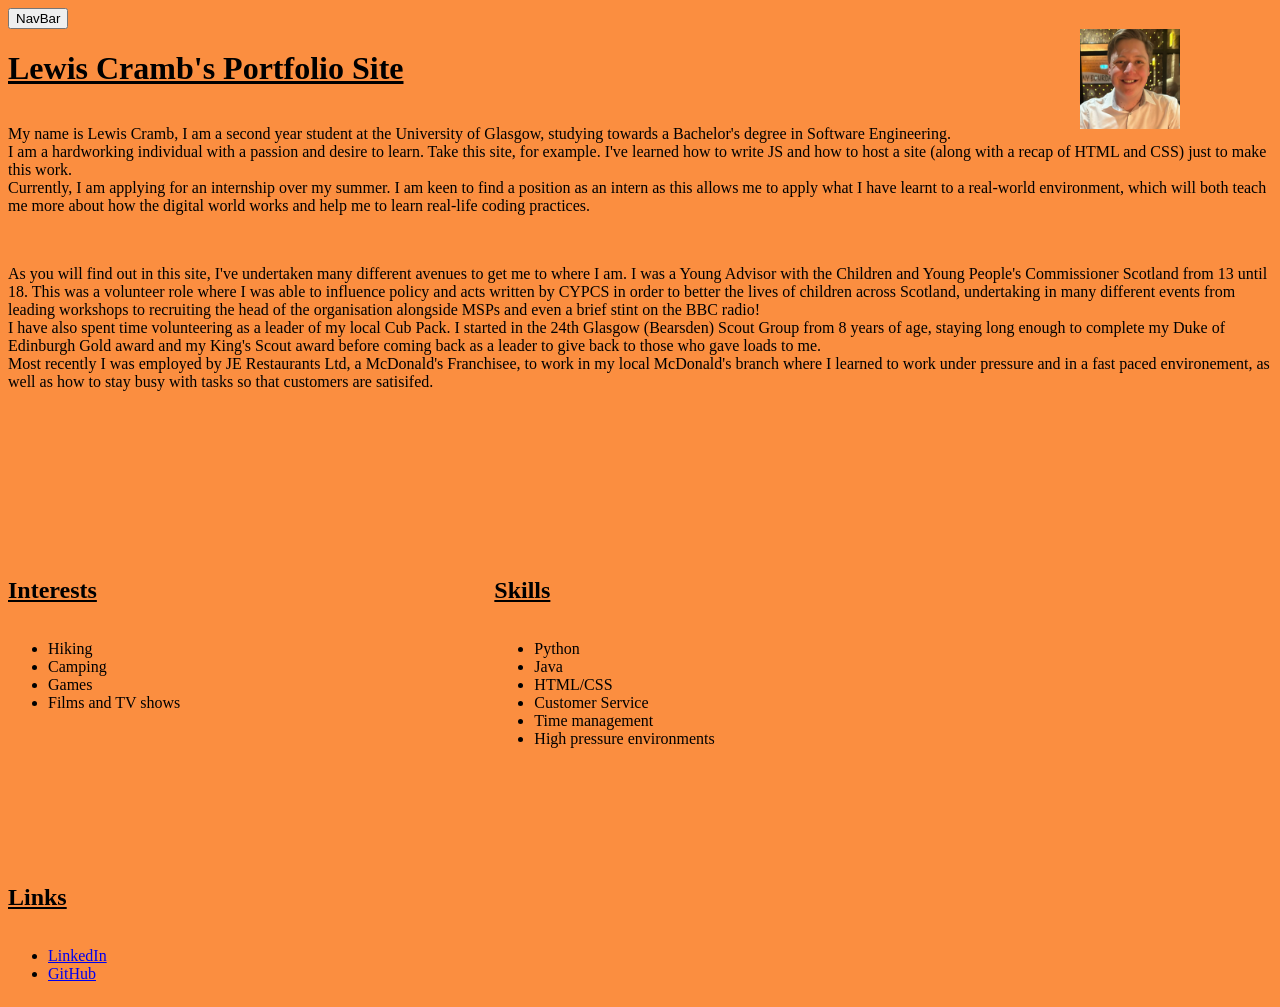
==== index.html @ 7de245ab "Projects.html" ====
<!DOCTYPE html>
<html>
    <head>
        <title>Lewis Cramb's Portfolio</title>
        <link rel="stylesheet" href="CSS/style.css">
    </head>
    <body>
        <nav onclick="toggleNav(event)">
        <button id="nav-bttn" onclick="navbar(event)">NavBar</button>
            <div id="nav-bar">
                <a href="index.html">Home</a> <br /> <br />
                <a href="HTML/projects.html">Projects</a> <br /> <br />
                <a href="HTML/education.html">Education</a> <br /> <br />
                <a href="HTML/experience.html">Experience</a>
            </div>
        </nav>

        <main>
            <div id="nav-clear" onclick="navClear()">
                <div class="topOfPage">
                    <h1 class="underlined">Lewis Cramb's Portfolio Site</h1>
                    <img id="selfImg" src="Images/meImg.png" alt="Image of myself"/>
                </div>

                <div id="infoDump">
                    <p> <!-- intro para -->
                        My name is Lewis Cramb, I am a second year student at the University of Glasgow, studying towards a Bachelor's degree in Software Engineering.<br />
                        I am a hardworking individual with a passion and desire to learn. Take this site, for example. I've learned how to write JS and how to host a site (along with a recap of HTML and CSS) just to make this work. <br />
                        Currently, I am applying for an internship over my summer. I am keen to find a position as an intern as this allows me to apply what I have learnt to a real-world environment, which will both teach me more about how the digital world works and help me to learn real-life coding practices.
                    </p>
                    <br />
                    <p> <!-- site recap para -->
                        As you will find out in this site, I've undertaken many different avenues to get me to where I am. I  was a Young Advisor with the Children and Young People's Commissioner Scotland from 13 until 18. This was a volunteer role where I was able to influence policy and acts written by CYPCS in order to better the lives of children across Scotland, undertaking in many different events from leading workshops to recruiting the head of the organisation alongside MSPs and even a brief stint on the BBC radio!
                        <br />I have also spent time volunteering as a leader of my local Cub Pack. I started in the 24th Glasgow (Bearsden) Scout Group from 8 years of age, staying long enough to complete my Duke of Edinburgh Gold award and my King's Scout award before coming back as a leader to give back to those who gave loads to me.
                        <br />Most recently I was employed by JE Restaurants Ltd, a McDonald's Franchisee, to work in my local McDonald's branch where I learned to work under pressure and in a fast paced environement, as well as how to stay busy with tasks so that customers are satisifed. 
                    </p>
                </div>

                <div id="bulletLists">
                    <div class="lst">
                        <h2 class="underlined">Interests</h2>
                        <ul>
                            <li>Hiking</li>
                            <li>Camping</li>
                            <li>Games</li>
                            <li>Films and TV shows</li>
                        </ul>
                    </div>
                    <div class="lst">
                        <h2 class="underlined">Skills</h2>
                        <ul>
                            <li>Python</li>
                            <li>Java</li>
                            <li>HTML/CSS</li>
                            <li>Customer Service</li>
                            <li>Time management</li>
                            <li>High pressure environments</li>
                        </ul>
                    </div>
                    <div class="lst">
                        <h2 class="underlined">Links</h2>
                        <ul>
                            <li><a href="https://www.linkedin.com/in/lewis-cramb/" target="_blank">LinkedIn</a></li>
                            <li><a href="https://www.github.com/lewis-cramb" target="blank">GitHub</a></li>
                        </ul>
                    </div>
                </div>
            </div>
        </main>

        <script src="JS/script.js"></script>
    </body>
</html>
---- CSS/style.css ----
/* tags */

body{
    background-color:rgb(251, 142, 64);
}

h1{
    float:left ;
    display:inline ;
}

/* ids (#) */

#nav-bttn{
    display:inline ;
}

#nav-bar{
    display:none ;
    margin-left:45% ;
    margin-top:300px ;
    position:absolute ;
    z-index:1000 ;
}

#nav-clear {
    position: relative;
    z-index: 500;
}
#nav-bar a:hover {
    background-color:rgba(89, 155, 242, 0.711) ;
}

#bulletLists{ /* This is just for the div for positioning of all lists at once */
    margin-top:50px;
    display:inline-block ;
}

#selfImg{
    position:fixed ;
    height:100px ;
    width:100px ;
    float:right ;
    right:100px ;
}


/* classes (.) */

.topOfPage{
    display:inline-flex ;
}

.underlined{ /* this just makes sure everything is underlined if that is the only rule */
    text-decoration:underline ;
}

.lst{ /* this is for all lists, hence class */
    display:inline-grid ;
    margin-right:310px ;
    margin-top:100px ;
}
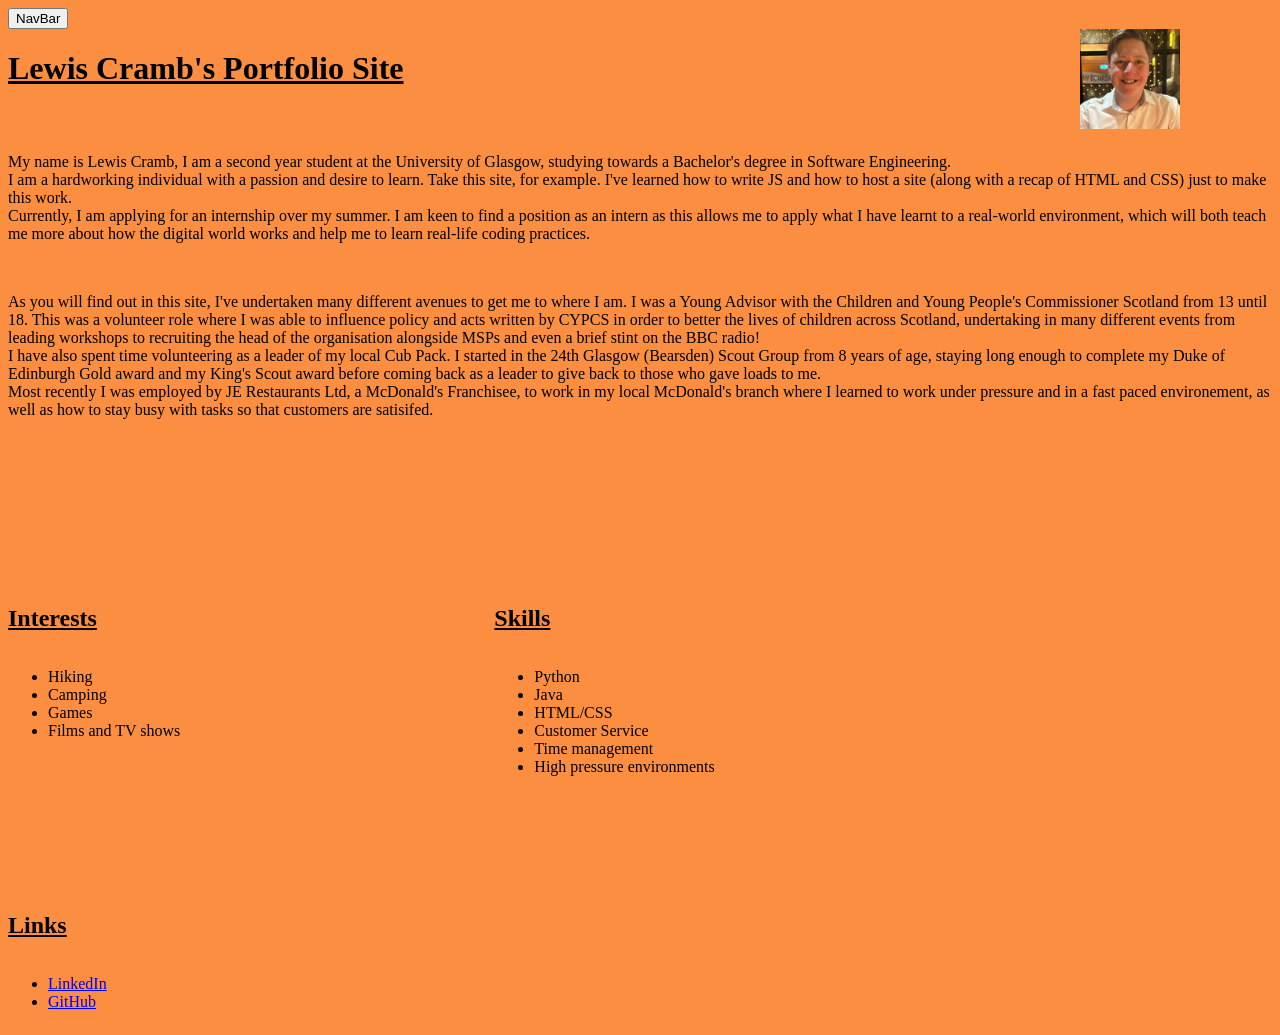
==== commit a70f4e4b: "Refactoring site" ====
--- a/index.html
+++ b/index.html
@@ -68,6 +68,6 @@
             </div>
         </main>
 
-        <script src="JS/script.js"></script>
+        <script src="JS/nav.js"></script>
     </body>
 </html>
--- a/CSS/style.css
+++ b/CSS/style.css
@@ -1,3 +1,5 @@
+/* This CSS file will contain stuff needed for the background and the nav bar */
+
 /* tags */
 
 body{
@@ -7,7 +9,20 @@
 h1{
     float:left ;
     display:inline ;
+    margin-bottom:50px ;
 }
+
+img{
+    width:300px ;
+    height:200px ;
+}
+
+h4{
+    font-weight: normal;
+}
+/* Descendant Selectors /Multi-tags */
+
+
 
 /* ids (#) */
 
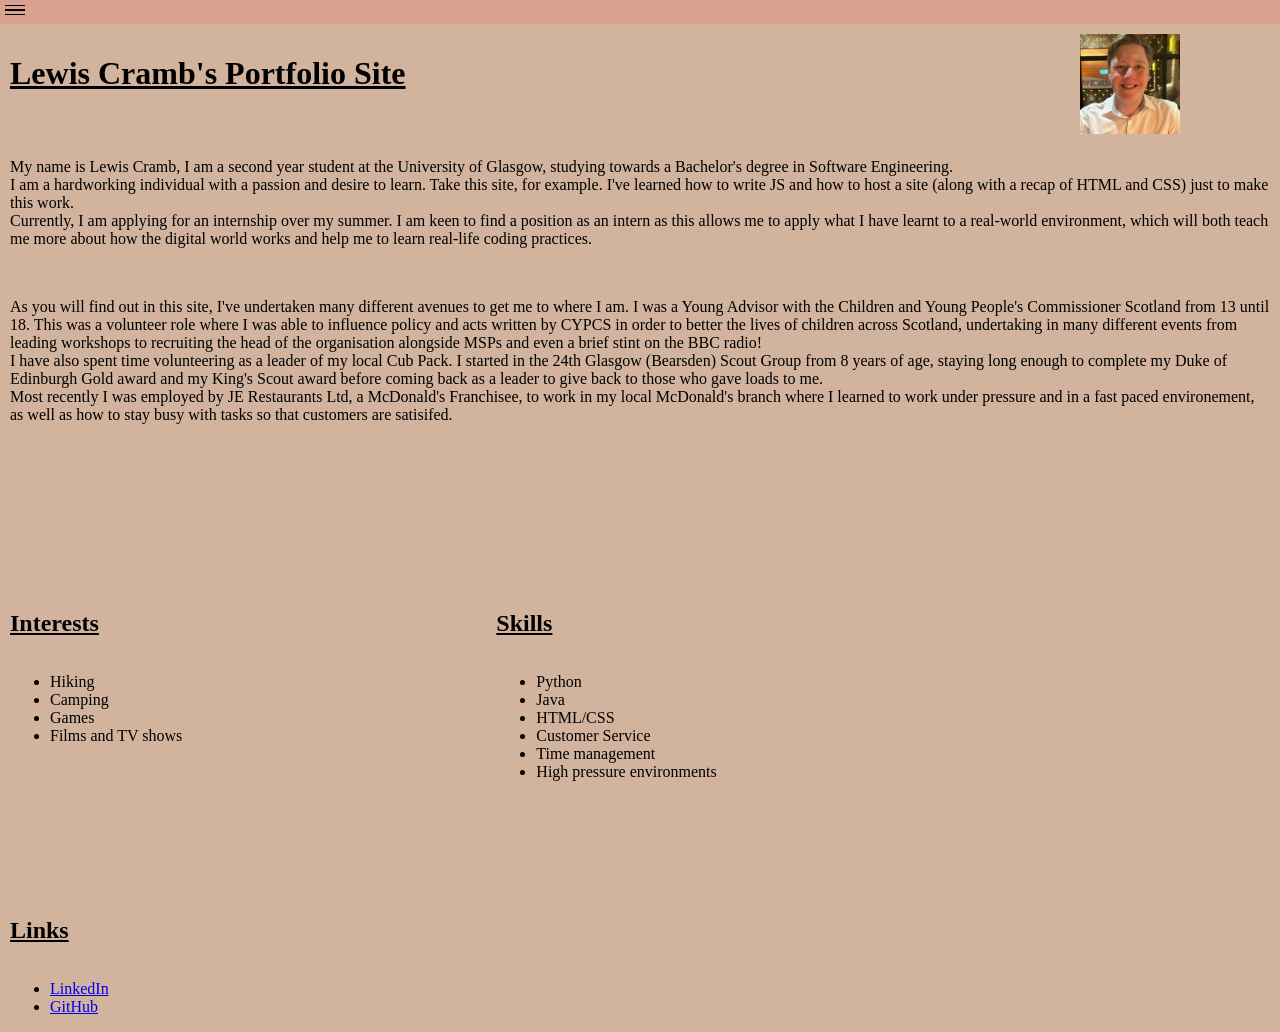
==== commit 8602a260: "Fix - CSS change" ====
--- a/index.html
+++ b/index.html
@@ -6,7 +6,12 @@
     </head>
     <body>
         <nav onclick="toggleNav(event)">
-        <button id="nav-bttn" onclick="navbar(event)">NavBar</button>
+            <svg id="nav-bttn" onclick="navbar(event)" height="20" width="30" xmlns="http://www.w3.org/2000/svg">
+                <line x1="0" y1="0" x2="30" y2="0" style="stroke:black;stroke-width:2;padding-top:1" />
+                <line x1="0" y1="5" x2="30" y2="5" style="stroke:black;stroke-width:2" />
+                <line x1="0" y1="10" x2="30" y2="10" style="stroke:black;stroke-width:2" />
+                Sorry, your browser does not support inline SVG.
+            </svg>
             <div id="nav-bar">
                 <a href="index.html">Home</a> <br /> <br />
                 <a href="HTML/projects.html">Projects</a> <br /> <br />
--- a/CSS/style.css
+++ b/CSS/style.css
@@ -2,8 +2,22 @@
 
 /* tags */
 
+* {
+    box-sizing: border-box;
+}
+
 body{
-    background-color:rgb(251, 142, 64);
+    margin:0px ;
+    height:100% ;
+    background-color:rgb(210, 179, 157);
+    display:flex ;
+    flex-direction:column ;
+    height:100vh ;
+}
+
+nav{
+    height:25px ;
+    background-color:rgba(255,0,0,0.1) ;
 }
 
 h1{
@@ -20,14 +34,17 @@
 h4{
     font-weight: normal;
 }
-/* Descendant Selectors /Multi-tags */
 
+main{
+    flex:1 ;
+}
 
 
 /* ids (#) */
 
 #nav-bttn{
     display:inline ;
+    padding:5px ;
 }
 
 #nav-bar{
@@ -41,7 +58,11 @@
 #nav-clear {
     position: relative;
     z-index: 500;
+    height:100% ;
+    padding:10px ;
 }
+
+
 #nav-bar a:hover {
     background-color:rgba(89, 155, 242, 0.711) ;
 }
@@ -52,12 +73,13 @@
 }
 
 #selfImg{
-    position:fixed ;
+    position:absolute ;
     height:100px ;
     width:100px ;
     float:right ;
     right:100px ;
 }
+
 
 
 /* classes (.) */
@@ -77,3 +99,9 @@
 }
 
 
+/* Descendant/Multi-selector */
+
+html, main{
+    height:100% ;
+}
+
